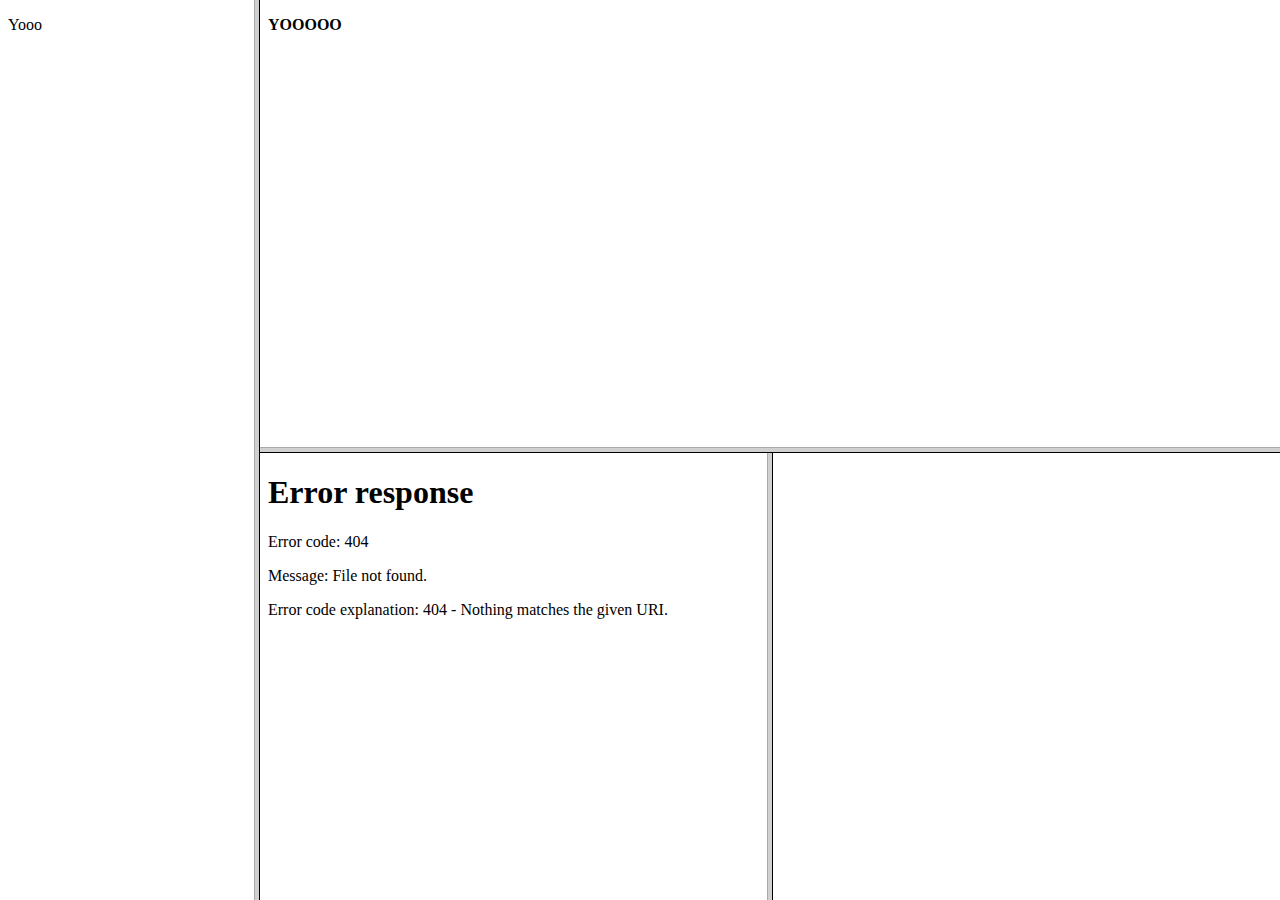
==== index.html @ c1757623 "aseq" ====
<!DOCTYPE html>
<html lang="en">
<head>
    <meta charset="UTF-8">
    <meta http-equiv="X-UA-Compatible" content="IE=edge">
    <meta name="viewport" content="width=device-width, initial-scale=1.0">
    <title>Document</title>
    <link rel="stylesheet" href="styles.css">
</head>
<frameset cols="20,80"> 
    <frame src="frame1.html"> 
    <frameset rows="*,*"> 
        <frame src="frame2.html"> 
            <frameset cols="*,*"> 
                <frame src="frame3.html"> 
                <iframe src="google.com"></iframe>

            </frameset> 
    </frameset> 
</frameset>


</html>
---- styles.css ----
button:hover {
    color: purple
    ;
}
h1:hover {
    color: purple;
}
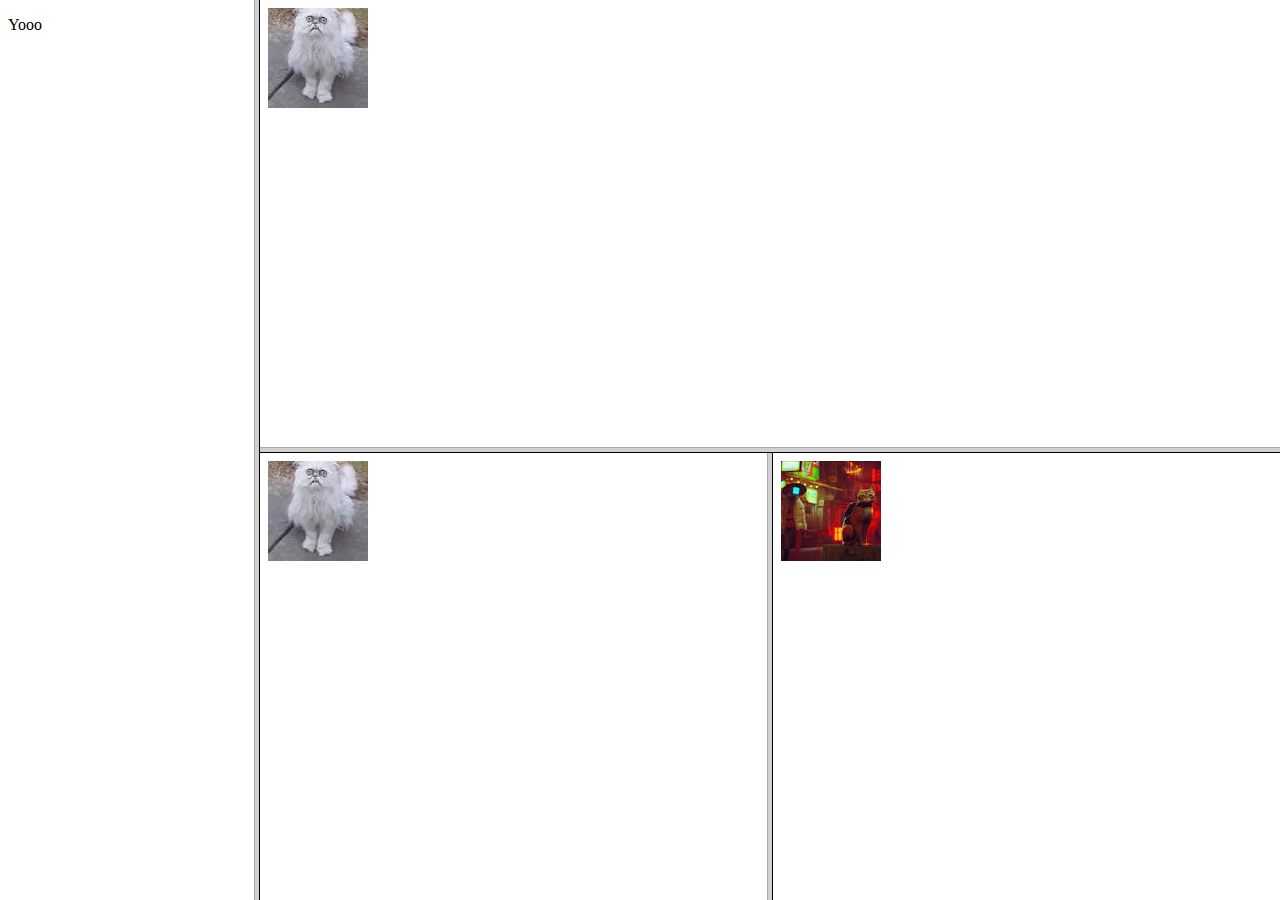
==== commit fe0eda82: "qweq" ====
--- a/index.html
+++ b/index.html
@@ -13,7 +13,7 @@
         <frame src="frame2.html"> 
             <frameset cols="*,*"> 
                 <frame src="frame3.html"> 
-                <iframe src="google.com"></iframe>
+                <frame src="frame4.html">
 
             </frameset> 
     </frameset> 
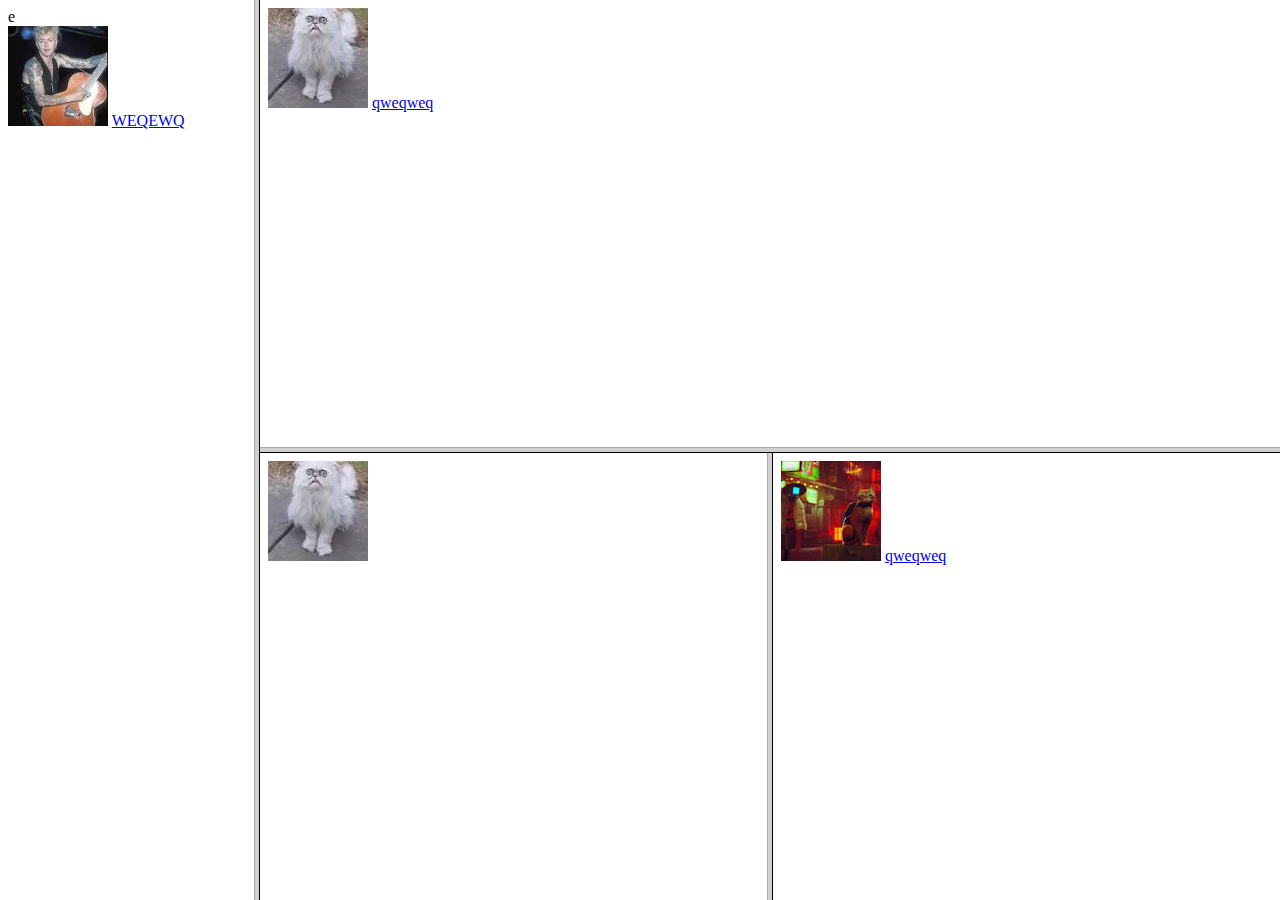
==== commit 3d06685d: "qwewq" ====
--- a/index.html
+++ b/index.html
@@ -9,11 +9,11 @@
 </head>
 <frameset cols="20,80"> 
     <frame src="frame1.html"> 
-    <frameset rows="*,*"> 
-        <frame src="frame2.html"> 
+    <frameset rows="*,*" target = "_bottom"> 
+        <frame src="frame2.html" target="_top"> 
             <frameset cols="*,*"> 
                 <frame src="frame3.html"> 
-                <frame src="frame4.html">
+                <frame src="frame4.html" name="frame4">
 
             </frameset> 
     </frameset> 
